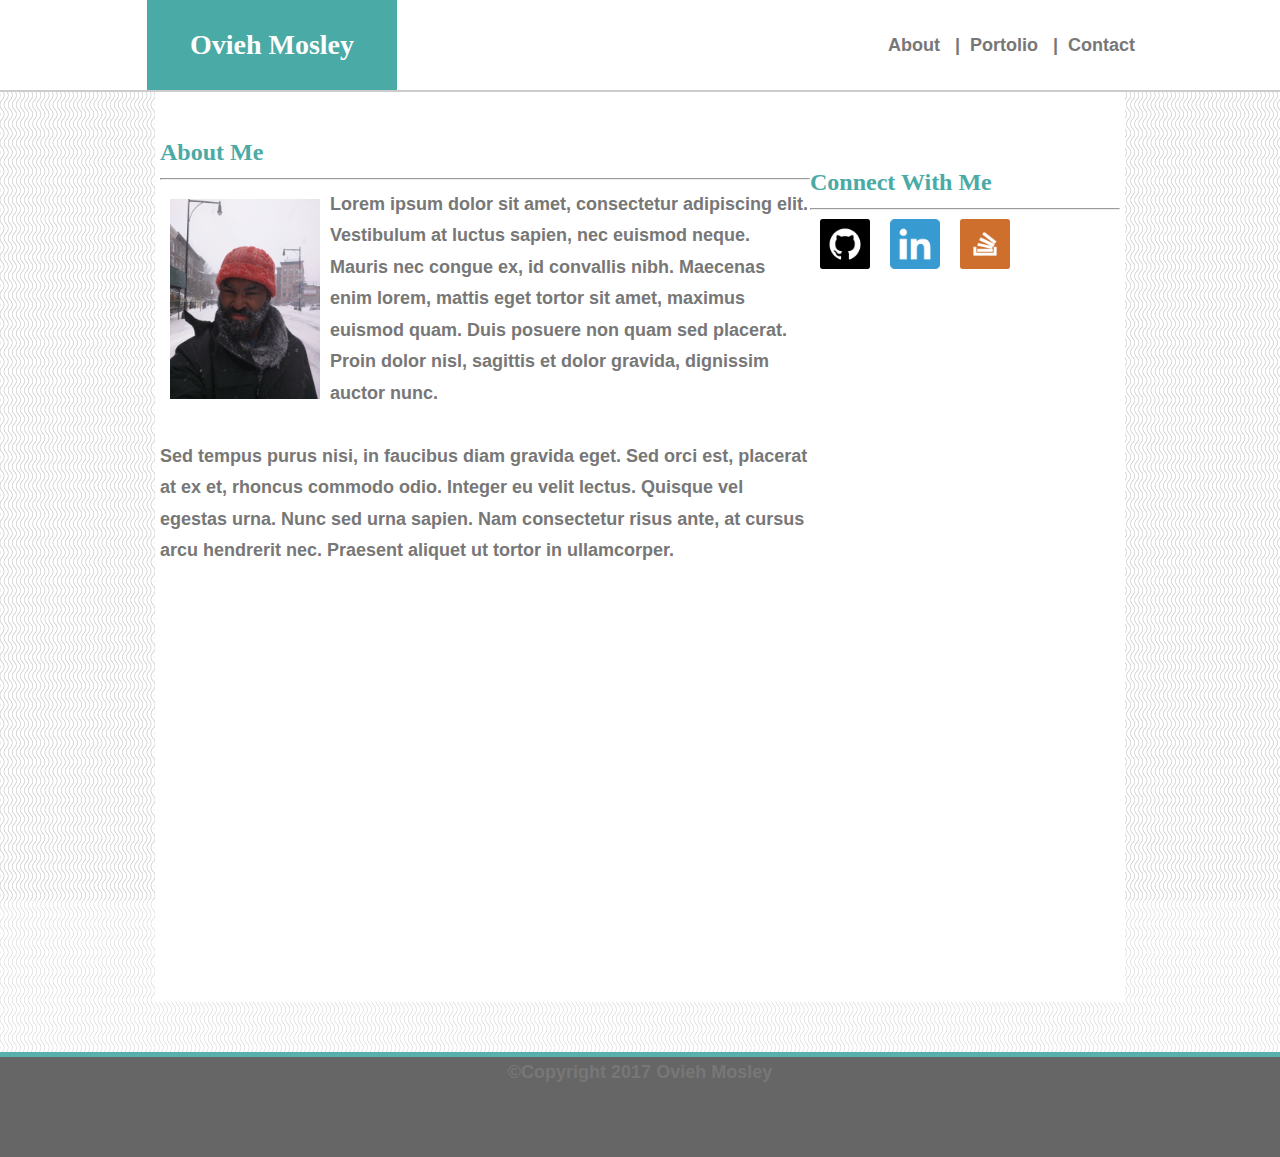
==== index.html @ 873ec8b3 "Formatted Navbar" ====
<!DOCTYPE html>
<html lang="en">

<head>
    <meta charset="UTF-8">
    <meta name="viewport" content="width=device-width, initial-scale=1.0">
    <meta http-equiv="X-UA-Compatible" content="ie=edge">
    <title>Portfolio</title>
    <link rel="stylesheet" type="text/css" href="assets/css/reset.css">
    <link rel="stylesheet" type="text/css" href="assets/css/style.css">

</head>

<body>
    <header>
        <div class="logo">
            <h1>Ovieh Mosley</h1>
        </div>
        <nav>
            <ul>
                <li><a href="#">About</a> | </li>
                <li><a href="#">Portolio</a> | </li>
                <li><a href="#">Contact</a></li>
            </ul>
        </nav>
    </header>
    <div class="content">
        <section id="about">
            <h2>About Me</h2>
            <hr>
            <img src="assets/images/profile_pic.jpg" alt="Profile Picture" id="profile">
            <div class="para">
                <p>
                    Lorem ipsum dolor sit amet, consectetur adipiscing elit. Vestibulum at luctus sapien, nec euismod neque. Mauris nec congue
                    ex, id convallis nibh. Maecenas enim lorem, mattis eget tortor sit amet, maximus euismod quam. Duis posuere
                    non quam sed placerat. Proin dolor nisl, sagittis et dolor gravida, dignissim auctor nunc.
                </p>
                <br>
                <p>
                    Sed tempus purus nisi, in faucibus diam gravida eget. Sed orci est, placerat at ex et, rhoncus commodo odio. Integer eu velit
                    lectus. Quisque vel egestas urna. Nunc sed urna sapien. Nam consectetur risus ante, at cursus arcu hendrerit
                    nec. Praesent aliquet ut tortor in ullamcorper.
                </p>
            </div>

        </section>
        <aside>
            <h2>Connect With Me</h2>
            <hr>
            <ul>
                <li><a href="http://www.github.com/ovieh"><img src="assets/images/github.png" alt="Github" class="icons"></a></li>
                <li><a href="http://www.linkedin.com/ovieh"><img src="assets/images/linkedin.png" alt="Linkedin" class="icons"></a></li>
                <li><a href="http://www.stackoverflow.com/omokoro"><img src="assets/images/stackoverflow.png" alt="Stackoverflow" class="icons"></a></li>
            </ul>
        </aside>
    </div>
    <div class="push"></div>
    <footer>
        <h5>&copy;Copyright 2017 Ovieh Mosley</h5>
    </footer>
</body>

</html>
---- assets/css/style.css ----
html,
body {
    color: #777777;
    font-family: 'Arial', 'Helvetica Neue', 'Helvetica', sans-serif;
    background-image: url("../images/vertical-waves.png");
    height: 100%;
    margin: 0;
    line-height: 175%;
    font-weight: 600;
    font-size: 18px;
}

  .logo {
    width: 250px;
    height: 90px;
    background-color: #4aaaa5;
    margin-left: 147px;
    float: left;
} 

  .logo h1 {
    color: #ffffff;
    text-align: center;
    font-size: 28px;
    line-height: 90px;
}   

h1,
h2,
h3 {
    font-family: 'Georgia', 'Times', 'Times New Roman', serif;
    font-weight: 900;
    color: #4aaaa5;
        
}
h2 {
    font-size: 24px;
}
header {
    background-color: #ffffff;
    border-bottom: 2px;
    border-color: #cccccc;
    border-style: solid;
    height: 90px;
    min-width: 960px;
}

header ul {
    list-style-type: none;
    margin: 0;
    padding: 0;
    overflow: hidden; 
    float: right; 
    margin-right: 135px;
    line-height: 5;

}

li {
    float: left;
    display: block;
} 

li a {
    /* display: block;  */
    padding: 10px;
    text-decoration: none;
}

a:link {
    color: #777777;
}

.content {
    margin: auto;
    width: 960px;
    min-height: 100%;
    max-block-size: -50px;  
    background-color: #ffffff;
    padding: 5px;
}

#about {
    width: 650px;
    float: left;
    padding-top: 40px
    /* box-sizing: border-box; */
    /* margin-top: 40px; */
}

aside {
    padding-top: 30px;
    margin-top: 40px;
    box-sizing: border-box;
}


#profile {
    height: 200px;
    width: 150px;
    float: left;
    padding: 10px;
}

.icons {
    height: 50px;
    width: 50px;
}


.footer,
.push {
    height: 50px;
}

footer {
    background-color: #666666;
    height: 100px;
    text-align: center;
    border-top: 5px;
    border-color: #57b0ab;
    border-style: solid;
}
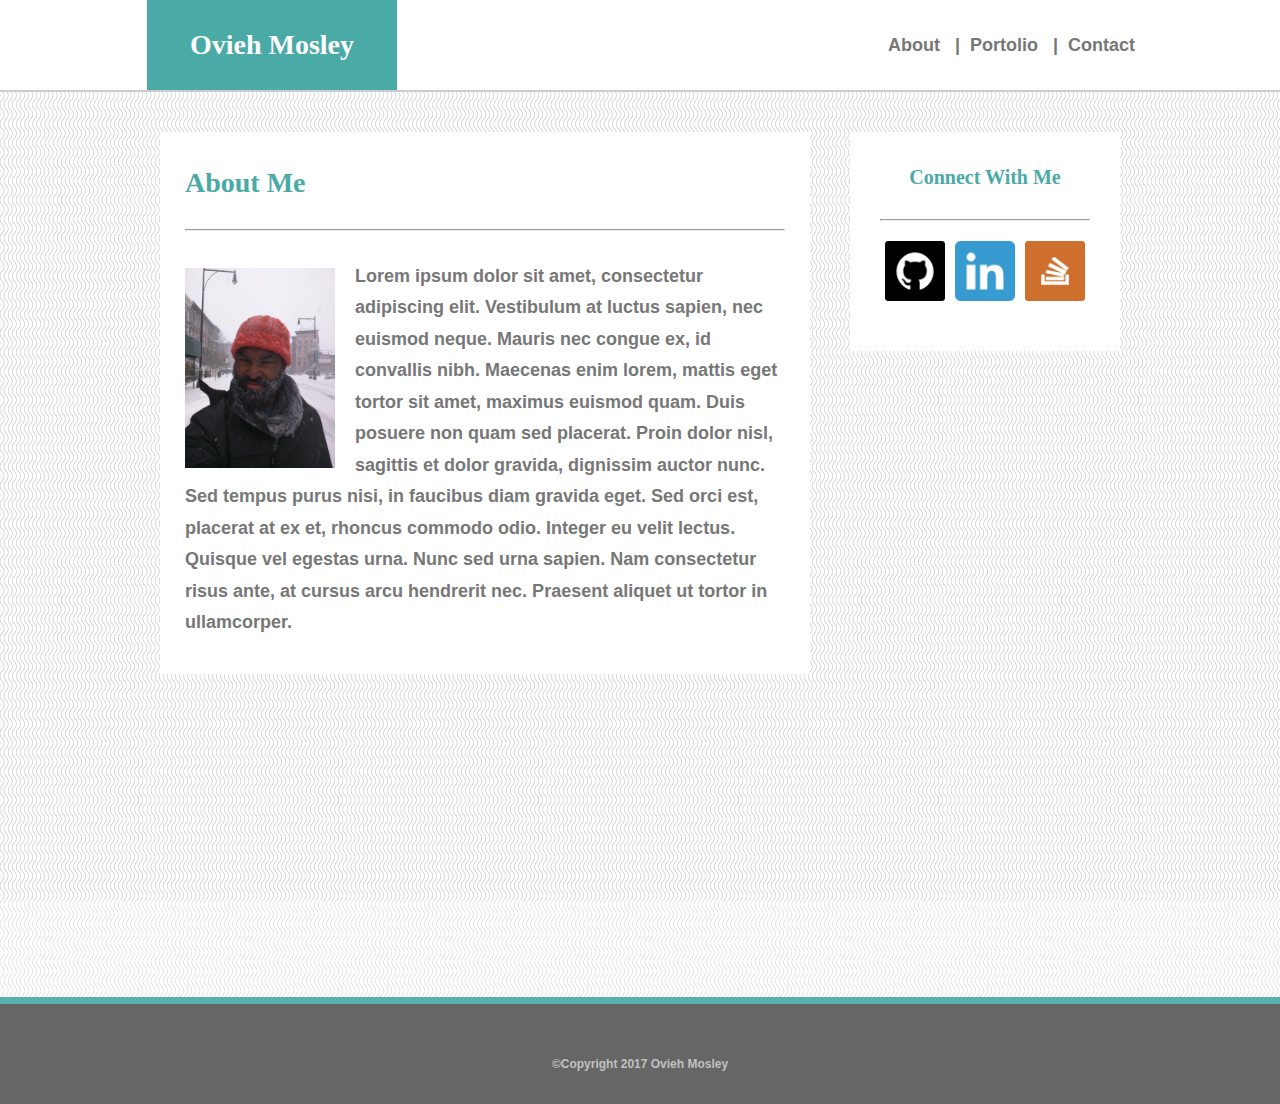
==== commit 2006b618: "Nearly finished alligning content." ====
--- a/index.html
+++ b/index.html
@@ -18,24 +18,23 @@
         </div>
         <nav>
             <ul>
-                <li><a href="#">About</a> | </li>
-                <li><a href="#">Portolio</a> | </li>
-                <li><a href="#">Contact</a></li>
+                <li><a href="#" class="nav-bar-links">About</a> | </li>
+                <li><a href="#" class="nav-bar-links">Portolio</a> | </li>
+                <li><a href="#" class="nav-bar-links">Contact</a></li>
             </ul>
         </nav>
     </header>
     <div class="content">
         <section id="about">
-            <h2>About Me</h2>
+            <h1>About Me</h1>
             <hr>
             <img src="assets/images/profile_pic.jpg" alt="Profile Picture" id="profile">
-            <div class="para">
+            <div id="para">
                 <p>
                     Lorem ipsum dolor sit amet, consectetur adipiscing elit. Vestibulum at luctus sapien, nec euismod neque. Mauris nec congue
                     ex, id convallis nibh. Maecenas enim lorem, mattis eget tortor sit amet, maximus euismod quam. Duis posuere
                     non quam sed placerat. Proin dolor nisl, sagittis et dolor gravida, dignissim auctor nunc.
                 </p>
-                <br>
                 <p>
                     Sed tempus purus nisi, in faucibus diam gravida eget. Sed orci est, placerat at ex et, rhoncus commodo odio. Integer eu velit
                     lectus. Quisque vel egestas urna. Nunc sed urna sapien. Nam consectetur risus ante, at cursus arcu hendrerit
@@ -45,7 +44,7 @@
 
         </section>
         <aside>
-            <h2>Connect With Me</h2>
+            <h3 id="connect">Connect With Me</h3>
             <hr>
             <ul>
                 <li><a href="http://www.github.com/ovieh"><img src="assets/images/github.png" alt="Github" class="icons"></a></li>
@@ -56,7 +55,7 @@
     </div>
     <div class="push"></div>
     <footer>
-        <h5>&copy;Copyright 2017 Ovieh Mosley</h5>
+        <h6>&copy;Copyright 2017 Ovieh Mosley</h6>
     </footer>
 </body>
 
--- a/assets/css/style.css
+++ b/assets/css/style.css
@@ -2,7 +2,7 @@
 body {
     color: #777777;
     font-family: 'Arial', 'Helvetica Neue', 'Helvetica', sans-serif;
-    background-image: url("../images/vertical-waves.png");
+    background: url("../images/vertical-waves.png");
     height: 100%;
     margin: 0;
     line-height: 175%;
@@ -26,15 +26,19 @@
 }   
 
 h1,
-h2,
 h3 {
     font-family: 'Georgia', 'Times', 'Times New Roman', serif;
     font-weight: 900;
     color: #4aaaa5;
         
 }
-h2 {
-    font-size: 24px;
+
+h1 {
+    font-size: 28px; 
+}
+
+h3 {
+    font-size: 20px;
 }
 header {
     background-color: #ffffff;
@@ -71,53 +75,92 @@
     color: #777777;
 }
 
+.nav-bar-links a:hover {
+    color: #4aaaa5;
+}
+
+a:visited {
+    color: #777777;
+}
+
 .content {
     margin: auto;
     width: 960px;
-    min-height: 100%;
+    min-height: 90%; 
     max-block-size: -50px;  
-    background-color: #ffffff;
     padding: 5px;
+    margin-top: 35px;
 }
 
 #about {
     width: 650px;
     float: left;
-    padding-top: 40px
-    /* box-sizing: border-box; */
-    /* margin-top: 40px; */
+    padding: 0 25px 35px 25px;;
+    box-sizing: border-box;  
+    background-color: #ffffff;
+}
+#para{
+    padding-top: 30px;
 }
 
 aside {
-    padding-top: 30px;
-    margin-top: 40px;
-    box-sizing: border-box;
+    box-sizing: border-box;  
+    background-color: #ffffff;
+    float: right;
+    width: 270px;
+    padding: 30px 30px 45px 30px; 
+    margin-bottom: 40px;
+}
+aside ul li {
+    margin: -5px;
+    margin-top: 20px;
+    padding: 0;
 }
 
-
+#connect {
+    text-align: center;
+    margin: 0;
+    border: 0;
+    padding-bottom: 25px;
+}
 #profile {
     height: 200px;
     width: 150px;
     float: left;
-    padding: 10px;
+    padding: 37px 20px 0 0;
+}
+
+hr {
+    padding: 0;
+    margin: 0;
+}
+
+section h1 {
+    padding: 35px 0 30px 0;
 }
 
 .icons {
-    height: 50px;
-    width: 50px;
+    height: 60px;
+    width: 60px;
+    padding: 0;
+    margin: 0;
 }
-
 
 .footer,
 .push {
     height: 50px;
 }
 
+h6 {
+    padding-top: 45px;
+    font-size: 12px;
+    color: #c1c1c1;
+}
 footer {
     background-color: #666666;
     height: 100px;
     text-align: center;
-    border-top: 5px;
+    border-top: 7px;
     border-color: #57b0ab;
     border-style: solid;
 }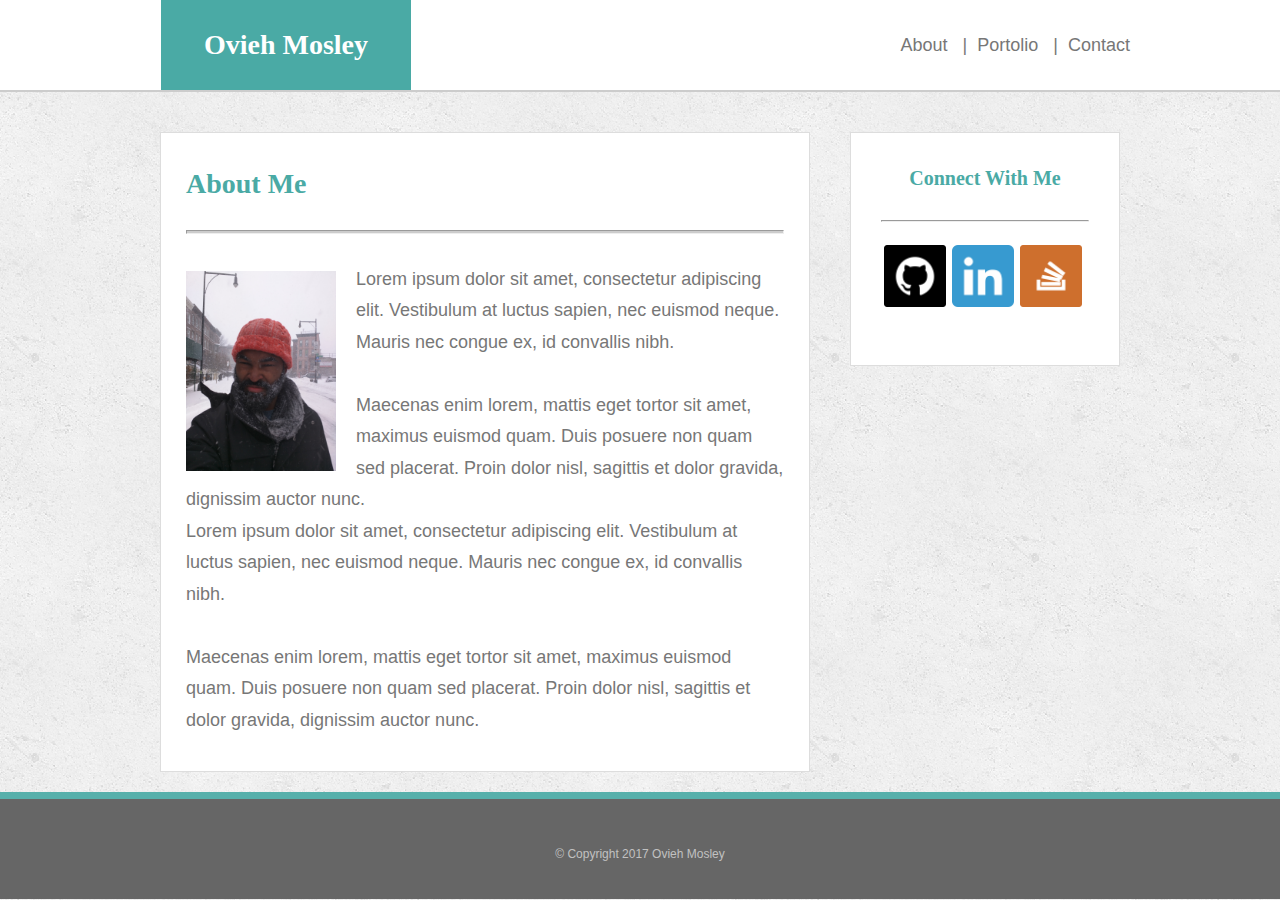
==== commit 22af02a8: "Fixed sticky footer" ====
--- a/index.html
+++ b/index.html
@@ -18,28 +18,38 @@
         </div>
         <nav>
             <ul>
-                <li><a href="#" class="nav-bar-links">About</a> | </li>
-                <li><a href="#" class="nav-bar-links">Portolio</a> | </li>
-                <li><a href="#" class="nav-bar-links">Contact</a></li>
+                <li><a href="index.html" class="nav-bar-links">About</a> | </li>
+                <li><a href="portfolio.html" class="nav-bar-links">Portolio</a> | </li>
+                <li><a href="contact.html" class="nav-bar-links">Contact</a></li>
             </ul>
         </nav>
     </header>
+
     <div class="content">
         <section id="about">
             <h1>About Me</h1>
-            <hr>
+            <hr id="thick">
             <img src="assets/images/profile_pic.jpg" alt="Profile Picture" id="profile">
             <div id="para">
                 <p>
                     Lorem ipsum dolor sit amet, consectetur adipiscing elit. Vestibulum at luctus sapien, nec euismod neque. Mauris nec congue
-                    ex, id convallis nibh. Maecenas enim lorem, mattis eget tortor sit amet, maximus euismod quam. Duis posuere
-                    non quam sed placerat. Proin dolor nisl, sagittis et dolor gravida, dignissim auctor nunc.
+                    ex, id convallis nibh.
+                </p>
+                <br>
+                <p>
+                    Maecenas enim lorem, mattis eget tortor sit amet, maximus euismod quam. Duis posuere non quam sed placerat. Proin dolor nisl,
+                    sagittis et dolor gravida, dignissim auctor nunc.
                 </p>
                 <p>
-                    Sed tempus purus nisi, in faucibus diam gravida eget. Sed orci est, placerat at ex et, rhoncus commodo odio. Integer eu velit
-                    lectus. Quisque vel egestas urna. Nunc sed urna sapien. Nam consectetur risus ante, at cursus arcu hendrerit
-                    nec. Praesent aliquet ut tortor in ullamcorper.
+                    Lorem ipsum dolor sit amet, consectetur adipiscing elit. Vestibulum at luctus sapien, nec euismod neque. Mauris nec congue
+                    ex, id convallis nibh.
                 </p>
+                <br>
+                <p>
+                    Maecenas enim lorem, mattis eget tortor sit amet, maximus euismod quam. Duis posuere non quam sed placerat. Proin dolor nisl,
+                    sagittis et dolor gravida, dignissim auctor nunc.
+                </p>
+
             </div>
 
         </section>
@@ -53,9 +63,9 @@
             </ul>
         </aside>
     </div>
-    <div class="push"></div>
+        <div class="clearfix"></div>
     <footer>
-        <h6>&copy;Copyright 2017 Ovieh Mosley</h6>
+        <h6>&copy; Copyright 2017 Ovieh Mosley</h6>
     </footer>
 </body>
 
--- a/assets/css/style.css
+++ b/assets/css/style.css
@@ -2,44 +2,43 @@
 body {
     color: #777777;
     font-family: 'Arial', 'Helvetica Neue', 'Helvetica', sans-serif;
-    background: url("../images/vertical-waves.png");
-    height: 100%;
+    background: url("../images/concrete_seamless.png");
     margin: 0;
     line-height: 175%;
-    font-weight: 600;
+    /* font-weight: 600; */
     font-size: 18px;
 }
 
-  .logo {
+.logo {
     width: 250px;
     height: 90px;
     background-color: #4aaaa5;
-    margin-left: 147px;
+    margin-left: 161px;
     float: left;
-} 
+}
 
-  .logo h1 {
+.logo h1 {
     color: #ffffff;
     text-align: center;
     font-size: 28px;
     line-height: 90px;
-}   
+}
 
 h1,
 h3 {
     font-family: 'Georgia', 'Times', 'Times New Roman', serif;
     font-weight: 900;
     color: #4aaaa5;
-        
 }
 
 h1 {
-    font-size: 28px; 
+    font-size: 28px;
 }
 
 h3 {
     font-size: 20px;
 }
+
 header {
     background-color: #ffffff;
     border-bottom: 2px;
@@ -53,20 +52,19 @@
     list-style-type: none;
     margin: 0;
     padding: 0;
-    overflow: hidden; 
-    float: right; 
-    margin-right: 135px;
+    overflow: hidden;
+    float: right;
+    margin-right: 140px;
     line-height: 5;
-
 }
 
 li {
     float: left;
     display: block;
-} 
+}
 
-li a {
-    /* display: block;  */
+.nav-bar-links {
+    /* display: block;   */
     padding: 10px;
     text-decoration: none;
 }
@@ -83,36 +81,53 @@
     color: #777777;
 }
 
+#thick {
+    height: 2px;
+    background-color: #cccccc;
+}
+
+
 .content {
-    margin: auto;
+    /* margin: auto; */
+    margin-left: 155px;
+    margin-bottom: 50px; 
     width: 960px;
-    min-height: 90%; 
-    max-block-size: -50px;  
+    /* max-block-size: -50px;   */
     padding: 5px;
     margin-top: 35px;
+    min-height: calc(100vh - 315px);  
+    clear: both;
 }
 
 #about {
     width: 650px;
     float: left;
-    padding: 0 25px 35px 25px;;
-    box-sizing: border-box;  
+    padding: 0 25px 35px 25px;
+    box-sizing: border-box;
     background-color: #ffffff;
+    border-style: solid;
+    border-width: 1px;
+    border-color: #dddddd;
 }
-#para{
+
+#para {
     padding-top: 30px;
 }
 
 aside {
-    box-sizing: border-box;  
+    box-sizing: border-box;
     background-color: #ffffff;
     float: right;
     width: 270px;
-    padding: 30px 30px 45px 30px; 
+    padding: 30px 30px 45px 30px;
     margin-bottom: 40px;
+    border-style: solid;
+    border-width: 1px;
+    border-color: #dddddd;
 }
+
 aside ul li {
-    margin: -5px;
+    margin: 0;
     margin-top: 20px;
     padding: 0;
 }
@@ -123,6 +138,7 @@
     border: 0;
     padding-bottom: 25px;
 }
+
 #profile {
     height: 200px;
     width: 150px;
@@ -140,22 +156,25 @@
 }
 
 .icons {
-    height: 60px;
-    width: 60px;
-    padding: 0;
+    height: 62px;
+    width: 62px;
+    padding: 3px;
     margin: 0;
 }
 
-.footer,
-.push {
-    height: 50px;
+.images {
+    padding: 20px 0 20px 0;
+    margin: 0;
+    height: 210px;
+    width: 280px;
 }
 
 h6 {
-    padding-top: 45px;
+    padding-top: 40px;
     font-size: 12px;
     color: #c1c1c1;
 }
+
 footer {
     background-color: #666666;
     height: 100px;
@@ -163,4 +182,14 @@
     border-top: 7px;
     border-color: #57b0ab;
     border-style: solid;
+    clear: both;
+    margin-top: 20px;
+}
+
+.clearfix:after { 
+   content: "."; 
+   visibility: hidden; 
+   display: block; 
+   height: 0; 
+   clear: both;
 }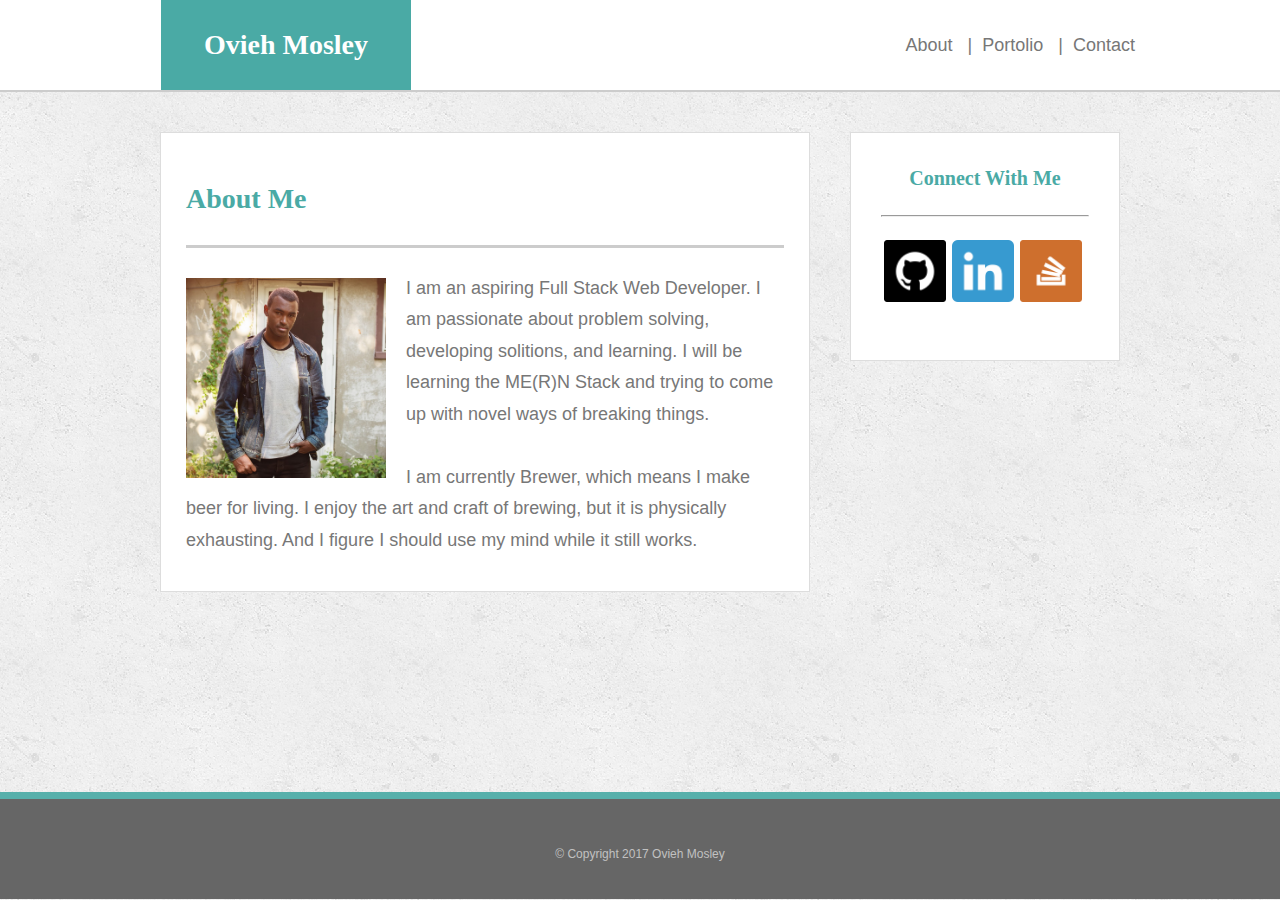
==== commit d1808f18: "Finished, maybe?" ====
--- a/index.html
+++ b/index.html
@@ -32,24 +32,14 @@
             <img src="assets/images/profile_pic.jpg" alt="Profile Picture" id="profile">
             <div id="para">
                 <p>
-                    Lorem ipsum dolor sit amet, consectetur adipiscing elit. Vestibulum at luctus sapien, nec euismod neque. Mauris nec congue
-                    ex, id convallis nibh.
+                    I am an aspiring Full Stack Web Developer. I am passionate about problem solving, developing solitions,
+                    and learning. I will be learning the ME(R)N Stack and trying to come up with novel ways of breaking things. 
                 </p>
                 <br>
                 <p>
-                    Maecenas enim lorem, mattis eget tortor sit amet, maximus euismod quam. Duis posuere non quam sed placerat. Proin dolor nisl,
-                    sagittis et dolor gravida, dignissim auctor nunc.
+                    I am currently Brewer, which means I make beer for living. I enjoy the art and craft of brewing, but it is physically
+                    exhausting. And I figure I should use my mind while it still works.
                 </p>
-                <p>
-                    Lorem ipsum dolor sit amet, consectetur adipiscing elit. Vestibulum at luctus sapien, nec euismod neque. Mauris nec congue
-                    ex, id convallis nibh.
-                </p>
-                <br>
-                <p>
-                    Maecenas enim lorem, mattis eget tortor sit amet, maximus euismod quam. Duis posuere non quam sed placerat. Proin dolor nisl,
-                    sagittis et dolor gravida, dignissim auctor nunc.
-                </p>
-
             </div>
 
         </section>
--- a/assets/css/style.css
+++ b/assets/css/style.css
@@ -1,7 +1,7 @@
 html,
 body {
     color: #777777;
-    font-family: 'Arial', 'Helvetica Neue', 'Helvetica', sans-serif;
+    font-family: Arial, "Helvetica Neue", Helvetica, sans-serif;
     background: url("../images/concrete_seamless.png");
     margin: 0;
     line-height: 175%;
@@ -25,6 +25,7 @@
 }
 
 h1,
+h2,
 h3 {
     font-family: 'Georgia', 'Times', 'Times New Roman', serif;
     font-weight: 900;
@@ -54,7 +55,7 @@
     padding: 0;
     overflow: hidden;
     float: right;
-    margin-right: 140px;
+    margin-right: 135px;
     line-height: 5;
 }
 
@@ -73,7 +74,7 @@
     color: #777777;
 }
 
-.nav-bar-links a:hover {
+a.nav-bar-links:hover {
     color: #4aaaa5;
 }
 
@@ -81,21 +82,30 @@
     color: #777777;
 }
 
+img.icons:hover  {
+  -ms-transform: rotate(-10deg);
+  -webkit-transform: rotate(-10deg);
+  -moz-transform: rotate(-10deg);
+  -o-transform: rotate(-10deg);
+  transform: rotate(-10deg);
+}
+
 #thick {
-    height: 2px;
+    height: 3px;
+    border: 1;
+    border-style: none;
     background-color: #cccccc;
 }
-
 
 .content {
     /* margin: auto; */
     margin-left: 155px;
-    margin-bottom: 50px; 
+    margin-bottom: 50px;
     width: 960px;
     /* max-block-size: -50px;   */
     padding: 5px;
     margin-top: 35px;
-    min-height: calc(100vh - 315px);  
+    min-height: calc(100vh - 315px);
     clear: both;
 }
 
@@ -110,8 +120,11 @@
     border-color: #dddddd;
 }
 
+#about h1 {
+    margin-top: 15px;
+}
 #para {
-    padding-top: 30px;
+    padding-top: 25px;
 }
 
 aside {
@@ -136,14 +149,14 @@
     text-align: center;
     margin: 0;
     border: 0;
-    padding-bottom: 25px;
+    padding-bottom: 20px;
 }
 
 #profile {
     height: 200px;
-    width: 150px;
-    float: left;
-    padding: 37px 20px 0 0;
+    width: 200px;
+    float: left;
+    padding: 30px 20px 0 0;
 }
 
 hr {
@@ -162,11 +175,39 @@
     margin: 0;
 }
 
+.image_wrapper {
+    position: relative;
+    height: 205px;
+    width: 275px;
+    float: left;
+    margin: 0;
+    padding: 0;
+    margin-top: 20px;
+    margin-bottom: 20px;
+    /* margin-right: 20px; */
+}
+
+.image_wrapper:nth-child(odd) {
+    margin-right: 45px;
+}
+
 .images {
-    padding: 20px 0 20px 0;
-    margin: 0;
-    height: 210px;
-    width: 280px;
+    height: 100%;
+    width: 100%;
+}
+
+.image_wrapper h3 {
+    position: absolute;
+    top: 140px;
+    left: 0;
+    width: 100%;
+    color: #ffffff;
+    background-color: #4aaaa5;
+    text-align: center;
+    height: 60px;
+    width: 275px;
+    padding-top: 15px;
+    box-sizing: border-box;
 }
 
 h6 {
@@ -175,6 +216,44 @@
     color: #c1c1c1;
 }
 
+form {
+    margin-top: 20px;
+}
+
+input {
+    width: 100%;
+    height: 35px;
+    margin-bottom: 10px
+}
+
+textarea {
+    height: 200px;
+    width: 100%;
+}
+
+input,
+textarea {
+    box-sizing: border-box;
+    border-style: solid;
+    border-width: 1px;
+    border-color: #dddddd;
+}
+
+button {
+    width: 115px;
+    height: 42px;
+    background-color: #4aaaa5;
+    color: #ffffff;
+    border: none;
+    text-decoration: none;
+    font-size: 20px;
+
+}
+::-webkit-input-placeholder { /* Chrome/Opera/Safari */
+  color: #777777;
+  padding-left: 10px;
+}
+
 footer {
     background-color: #666666;
     height: 100px;
@@ -186,10 +265,10 @@
     margin-top: 20px;
 }
 
-.clearfix:after { 
-   content: "."; 
-   visibility: hidden; 
-   display: block; 
-   height: 0; 
-   clear: both;
+.clearfix:after {
+    content: ".";
+    visibility: hidden;
+    display: block;
+    height: 0;
+    clear: both;
 }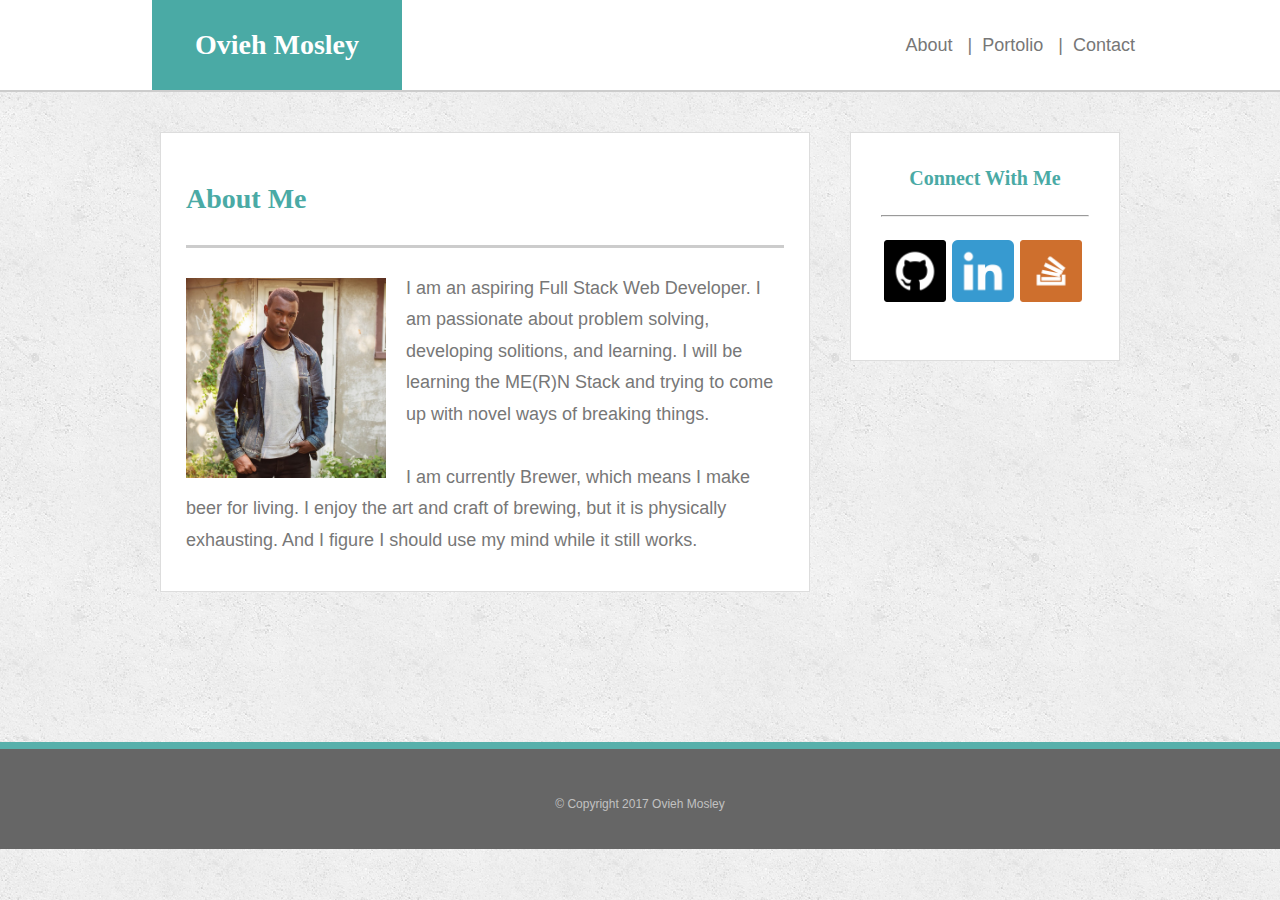
==== commit 9e11783c: "latest site" ====
--- a/index.html
+++ b/index.html
@@ -12,7 +12,7 @@
 </head>
 
 <body>
-    <header>
+    <header class="container">
         <div class="logo">
             <h1>Ovieh Mosley</h1>
         </div>
@@ -25,7 +25,7 @@
         </nav>
     </header>
 
-    <div class="content">
+    <div class="content container">
         <section id="about">
             <h1>About Me</h1>
             <hr id="thick">
--- a/assets/css/style.css
+++ b/assets/css/style.css
@@ -13,7 +13,7 @@
     width: 250px;
     height: 90px;
     background-color: #4aaaa5;
-    margin-left: 161px;
+    margin-left: 152px;
     float: left;
 }
 
@@ -46,7 +46,8 @@
     border-color: #cccccc;
     border-style: solid;
     height: 90px;
-    min-width: 960px;
+    width: 100%
+
 }
 
 header ul {
@@ -82,12 +83,12 @@
     color: #777777;
 }
 
-img.icons:hover  {
-  -ms-transform: rotate(-10deg);
-  -webkit-transform: rotate(-10deg);
-  -moz-transform: rotate(-10deg);
-  -o-transform: rotate(-10deg);
-  transform: rotate(-10deg);
+img.icons:hover {
+    -ms-transform: rotate(-10deg);
+    -webkit-transform: rotate(-10deg);
+    -moz-transform: rotate(-10deg);
+    -o-transform: rotate(-10deg);
+    transform: rotate(-10deg);
 }
 
 #thick {
@@ -97,16 +98,18 @@
     background-color: #cccccc;
 }
 
+.container {
+    margin: 0 auto;
+    /* margin-left: 155px; */
+    /* max-block-size: -50px;   */
+    clear: both;
+}
+
 .content {
-    /* margin: auto; */
-    margin-left: 155px;
-    margin-bottom: 50px;
-    width: 960px;
-    /* max-block-size: -50px;   */
     padding: 5px;
     margin-top: 35px;
     min-height: calc(100vh - 315px);
-    clear: both;
+    width: 960px;
 }
 
 #about {
@@ -123,6 +126,7 @@
 #about h1 {
     margin-top: 15px;
 }
+
 #para {
     padding-top: 25px;
 }
@@ -247,11 +251,12 @@
     border: none;
     text-decoration: none;
     font-size: 20px;
-
-}
-::-webkit-input-placeholder { /* Chrome/Opera/Safari */
-  color: #777777;
-  padding-left: 10px;
+}
+
+::-webkit-input-placeholder {
+    /* Chrome/Opera/Safari */
+    color: #777777;
+    padding-left: 10px;
 }
 
 footer {
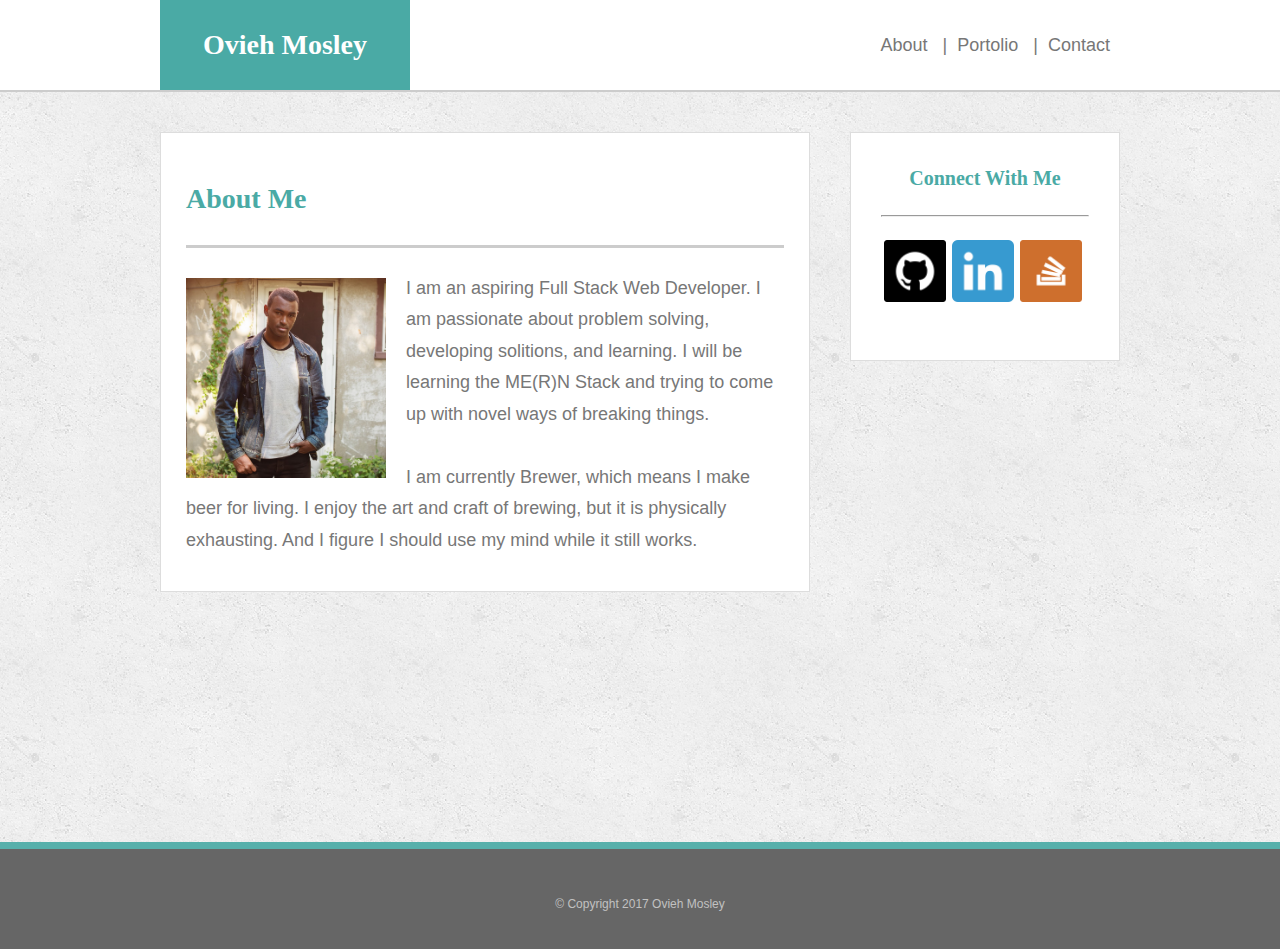
==== commit 19299edf: "Functionality & formatting complete." ====
--- a/index.html
+++ b/index.html
@@ -13,16 +13,19 @@
 
 <body>
     <header class="container">
-        <div class="logo">
-            <h1>Ovieh Mosley</h1>
+        <div id="header_container">
+            <div class="logo">
+                <h1>Ovieh Mosley</h1>
+            </div>
+            <nav>
+                <ul>
+                    <li><a href="index.html" class="nav-bar-links">About</a> | </li>
+                    <li><a href="portfolio.html" class="nav-bar-links">Portolio</a> | </li>
+                    <li><a href="contact.html" class="nav-bar-links">Contact</a></li>
+                </ul>
+            </nav>
         </div>
-        <nav>
-            <ul>
-                <li><a href="index.html" class="nav-bar-links">About</a> | </li>
-                <li><a href="portfolio.html" class="nav-bar-links">Portolio</a> | </li>
-                <li><a href="contact.html" class="nav-bar-links">Contact</a></li>
-            </ul>
-        </nav>
+
     </header>
 
     <div class="content container">
@@ -32,13 +35,13 @@
             <img src="assets/images/profile_pic.jpg" alt="Profile Picture" id="profile">
             <div id="para">
                 <p>
-                    I am an aspiring Full Stack Web Developer. I am passionate about problem solving, developing solitions,
-                    and learning. I will be learning the ME(R)N Stack and trying to come up with novel ways of breaking things. 
+                    I am an aspiring Full Stack Web Developer. I am passionate about problem solving, developing solitions, and learning. I will
+                    be learning the ME(R)N Stack and trying to come up with novel ways of breaking things.
                 </p>
                 <br>
                 <p>
-                    I am currently Brewer, which means I make beer for living. I enjoy the art and craft of brewing, but it is physically
-                    exhausting. And I figure I should use my mind while it still works.
+                    I am currently Brewer, which means I make beer for living. I enjoy the art and craft of brewing, but it is physically exhausting.
+                    And I figure I should use my mind while it still works.
                 </p>
             </div>
 
@@ -53,7 +56,7 @@
             </ul>
         </aside>
     </div>
-        <div class="clearfix"></div>
+    <div class="clearfix"></div>
     <footer>
         <h6>&copy; Copyright 2017 Ovieh Mosley</h6>
     </footer>
--- a/assets/css/style.css
+++ b/assets/css/style.css
@@ -13,7 +13,7 @@
     width: 250px;
     height: 90px;
     background-color: #4aaaa5;
-    margin-left: 152px;
+    /* margin-left: 145px; */
     float: left;
 }
 
@@ -46,7 +46,12 @@
     border-color: #cccccc;
     border-style: solid;
     height: 90px;
-    width: 100%
+    width: 100%;
+}
+
+#header_container {
+    width: 960px;
+    margin: 0 auto;
 
 }
 
@@ -56,7 +61,7 @@
     padding: 0;
     overflow: hidden;
     float: right;
-    margin-right: 135px;
+    /* margin-right: 140px; */
     line-height: 5;
 }
 
@@ -100,15 +105,13 @@
 
 .container {
     margin: 0 auto;
-    /* margin-left: 155px; */
-    /* max-block-size: -50px;   */
     clear: both;
 }
 
 .content {
     padding: 5px;
     margin-top: 35px;
-    min-height: calc(100vh - 315px);
+    min-height: calc(100vh - 215px);
     width: 960px;
 }
 
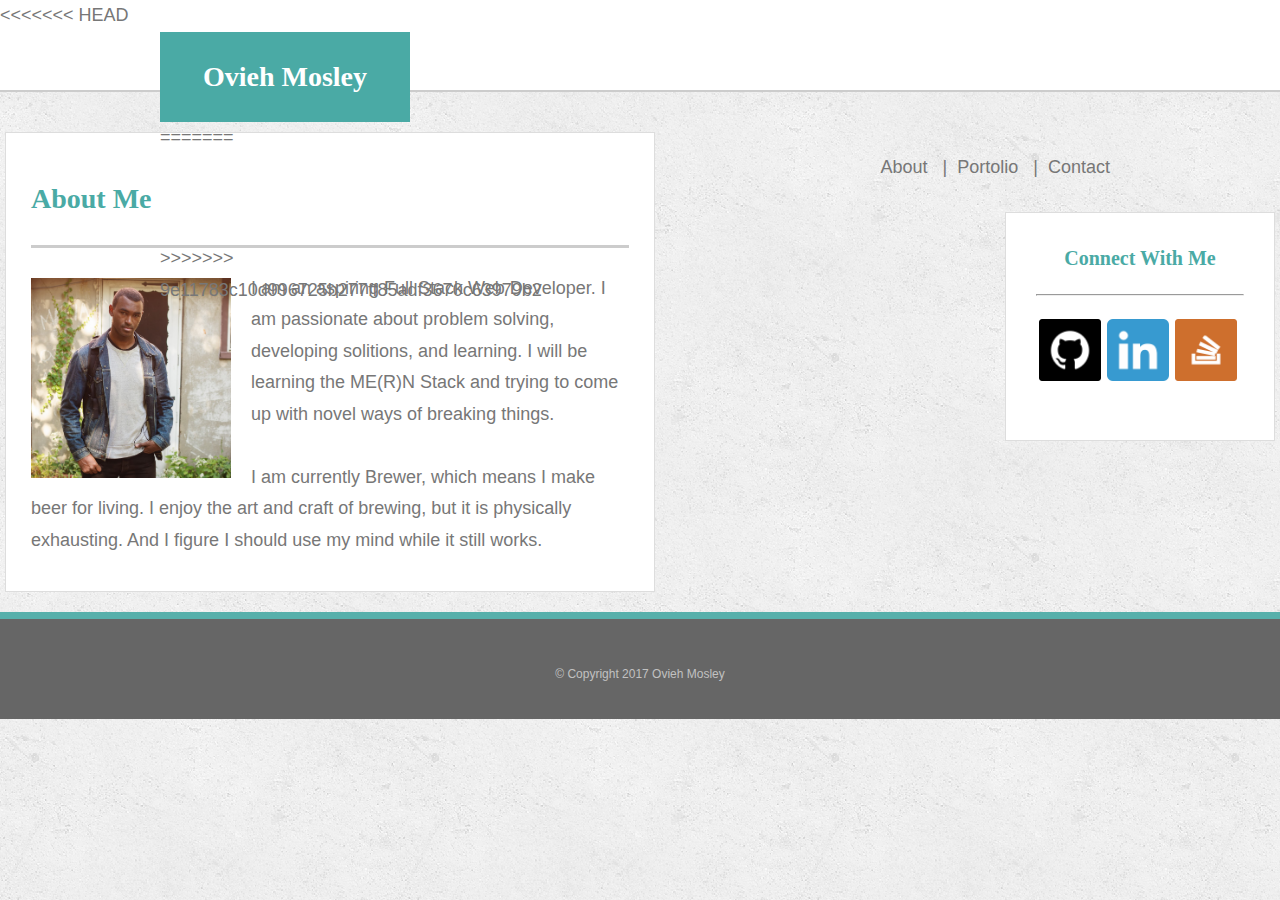
==== commit 5f8dd044: "Finished formatting & content" ====
--- a/index.html
+++ b/index.html
@@ -13,6 +13,7 @@
 
 <body>
     <header class="container">
+<<<<<<< HEAD
         <div id="header_container">
             <div class="logo">
                 <h1>Ovieh Mosley</h1>
@@ -24,6 +25,10 @@
                     <li><a href="contact.html" class="nav-bar-links">Contact</a></li>
                 </ul>
             </nav>
+=======
+        <div class="logo">
+            <h1>Ovieh Mosley</h1>
+>>>>>>> 9e11783c10d996725b277ff85adf3670c63979b2
         </div>
 
     </header>
--- a/assets/css/style.css
+++ b/assets/css/style.css
@@ -13,7 +13,11 @@
     width: 250px;
     height: 90px;
     background-color: #4aaaa5;
+<<<<<<< HEAD
     /* margin-left: 145px; */
+=======
+    margin-left: 152px;
+>>>>>>> 9e11783c10d996725b277ff85adf3670c63979b2
     float: left;
 }
 
@@ -46,12 +50,16 @@
     border-color: #cccccc;
     border-style: solid;
     height: 90px;
+<<<<<<< HEAD
     width: 100%;
 }
 
 #header_container {
     width: 960px;
     margin: 0 auto;
+=======
+    width: 100%
+>>>>>>> 9e11783c10d996725b277ff85adf3670c63979b2
 
 }
 
@@ -105,13 +113,22 @@
 
 .container {
     margin: 0 auto;
+<<<<<<< HEAD
+=======
+    /* margin-left: 155px; */
+    /* max-block-size: -50px;   */
+>>>>>>> 9e11783c10d996725b277ff85adf3670c63979b2
     clear: both;
 }
 
 .content {
     padding: 5px;
     margin-top: 35px;
+<<<<<<< HEAD
     min-height: calc(100vh - 215px);
+=======
+    min-height: calc(100vh - 315px);
+>>>>>>> 9e11783c10d996725b277ff85adf3670c63979b2
     width: 960px;
 }
 
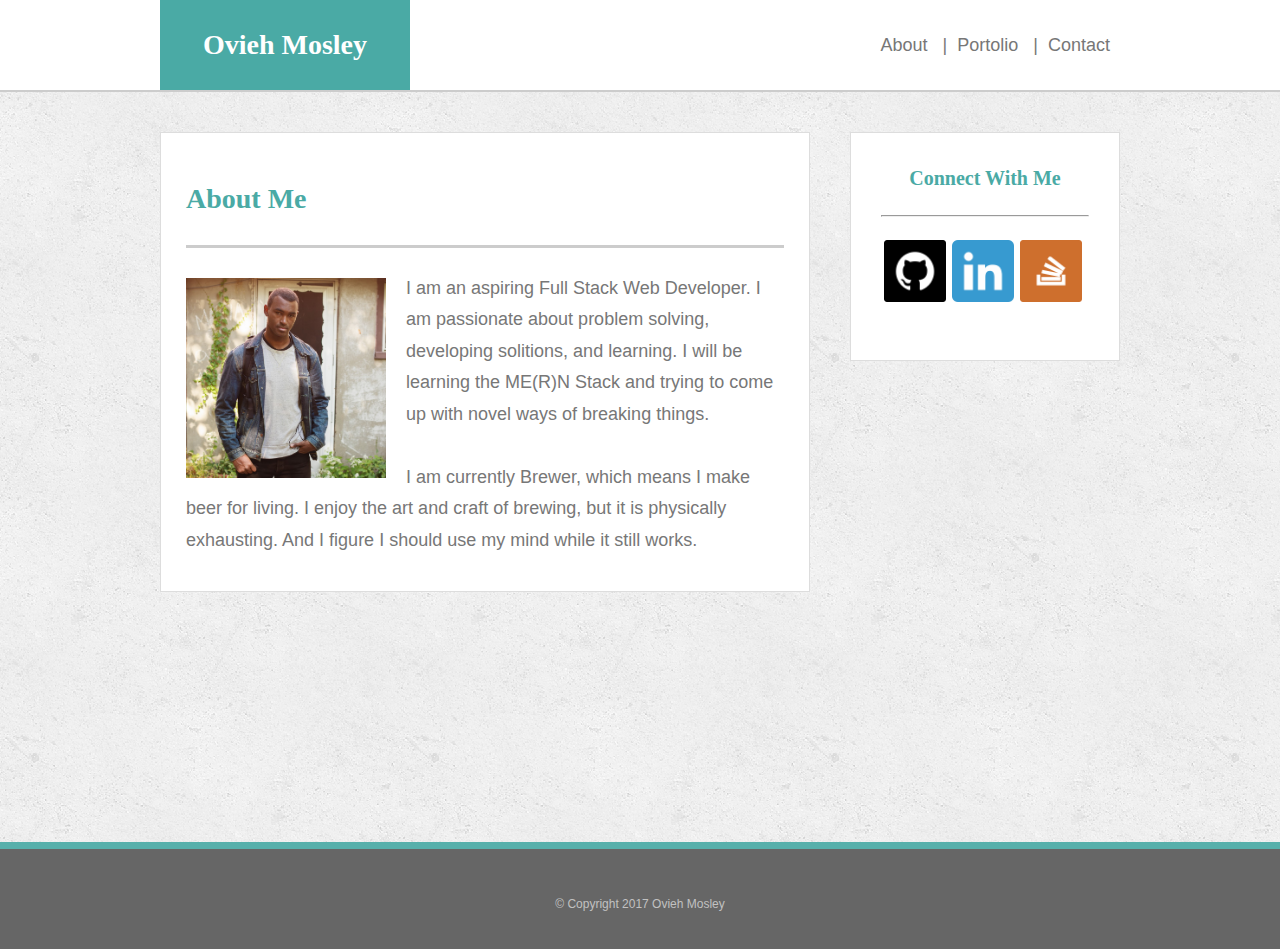
==== commit 0dc3dbb0: "fixed updated error" ====
--- a/index.html
+++ b/index.html
@@ -13,7 +13,6 @@
 
 <body>
     <header class="container">
-<<<<<<< HEAD
         <div id="header_container">
             <div class="logo">
                 <h1>Ovieh Mosley</h1>
@@ -25,12 +24,8 @@
                     <li><a href="contact.html" class="nav-bar-links">Contact</a></li>
                 </ul>
             </nav>
-=======
-        <div class="logo">
-            <h1>Ovieh Mosley</h1>
->>>>>>> 9e11783c10d996725b277ff85adf3670c63979b2
+
         </div>
-
     </header>
 
     <div class="content container">
--- a/assets/css/style.css
+++ b/assets/css/style.css
@@ -13,11 +13,7 @@
     width: 250px;
     height: 90px;
     background-color: #4aaaa5;
-<<<<<<< HEAD
     /* margin-left: 145px; */
-=======
-    margin-left: 152px;
->>>>>>> 9e11783c10d996725b277ff85adf3670c63979b2
     float: left;
 }
 
@@ -50,16 +46,12 @@
     border-color: #cccccc;
     border-style: solid;
     height: 90px;
-<<<<<<< HEAD
     width: 100%;
 }
 
 #header_container {
     width: 960px;
     margin: 0 auto;
-=======
-    width: 100%
->>>>>>> 9e11783c10d996725b277ff85adf3670c63979b2
 
 }
 
@@ -113,22 +105,13 @@
 
 .container {
     margin: 0 auto;
-<<<<<<< HEAD
-=======
-    /* margin-left: 155px; */
-    /* max-block-size: -50px;   */
->>>>>>> 9e11783c10d996725b277ff85adf3670c63979b2
     clear: both;
 }
 
 .content {
     padding: 5px;
     margin-top: 35px;
-<<<<<<< HEAD
     min-height: calc(100vh - 215px);
-=======
-    min-height: calc(100vh - 315px);
->>>>>>> 9e11783c10d996725b277ff85adf3670c63979b2
     width: 960px;
 }
 
